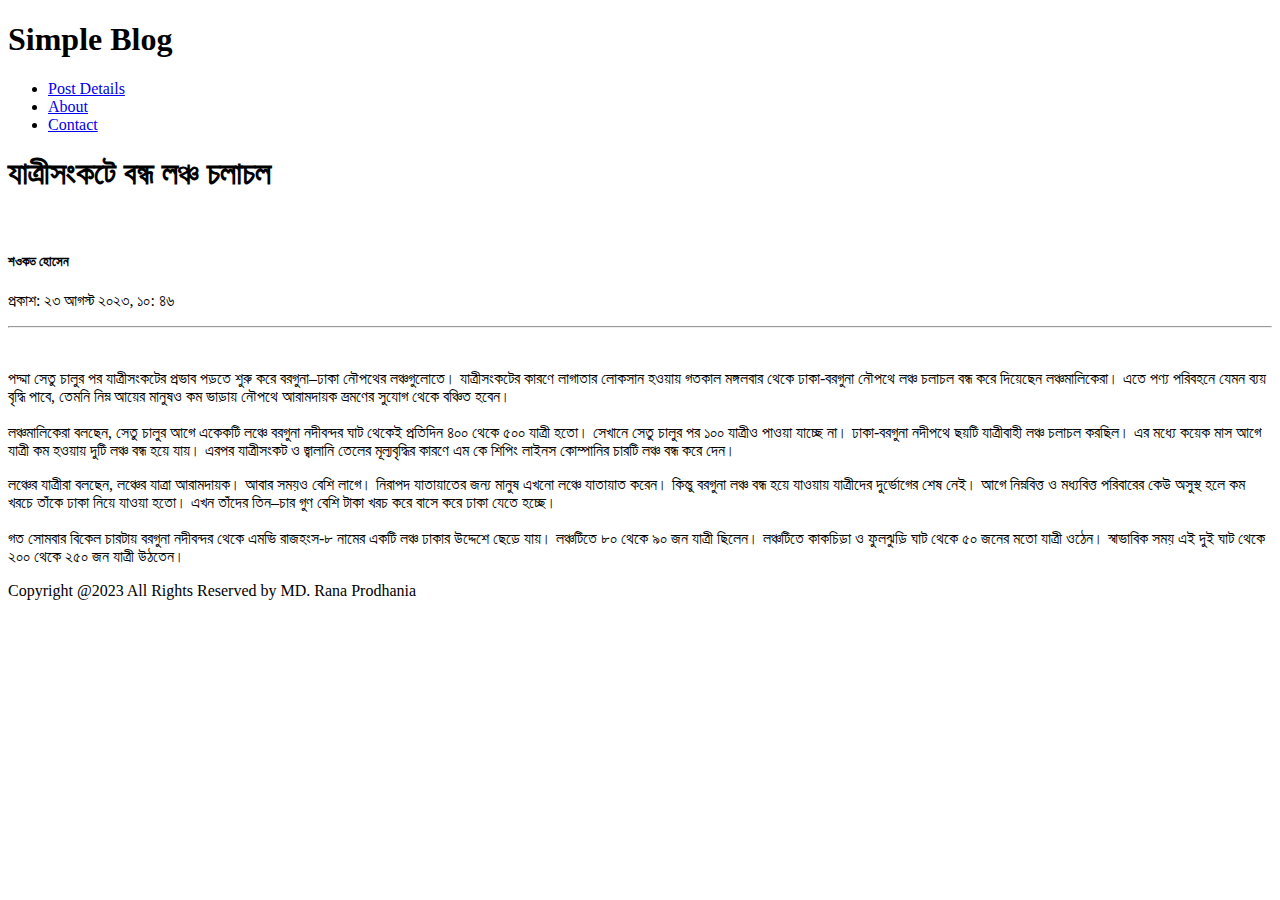
==== pages/post-1.html @ 0cf2f847 "fix: navbar link and logo name" ====
<!DOCTYPE html>
<html lang="en">
<head>
    <meta charset="UTF-8">
    <meta name="viewport" content="width=device-width, initial-scale=1.0">
    <title>যাত্রীসংকটে বন্ধ লঞ্চ চলাচল</title>
    <link rel="stylesheet" href="./../css/style.css">
</head>
<body>
    <!-- Navbar Section Start -->
    <header class="main-head">
        <nav>
          <h1 class="logo">Simple Blog</h1>
          <ul class="nav-links">
            <li><a href="./post_details.html">Post Details</a></li>
          <li><a href="./about.html">About</a></li>
          <li><a href="./contact.html">Contact</a></li>
          </ul>
        </nav>
      </header>
      <!-- Navbar Section End -->
      <main >
        
            <h1>যাত্রীসংকটে বন্ধ লঞ্চ চলাচল</h1>
        <div class="avatar">
            <img src="./../images/profile pic.webp" alt="" srcset="">
            <h5>শওকত হোসেন</h5>
            
        </div>
        <p class="date">প্রকাশ: ২৩ আগস্ট ২০২৩, ১০: ৪৬</p>
        <hr>
        <img src="./../images/blog-image-1.webp" alt="" srcset="">
        <p class="post-content">পদ্মা সেতু চালুর পর যাত্রীসংকটের প্রভাব পড়তে শুরু করে বরগুনা–ঢাকা নৌপথের লঞ্চগুলোতে। যাত্রীসংকটের কারণে লাগাতার লোকসান হওয়ায় গতকাল মঙ্গলবার থেকে ঢাকা-বরগুনা নৌপথে লঞ্চ চলাচল বন্ধ করে দিয়েছেন লঞ্চমালিকেরা। এতে পণ্য পরিবহনে যেমন ব্যয় বৃদ্ধি পাবে, তেমনি নিম্ন আয়ের মানুষও কম ভাড়ায় নৌপথে আরামদায়ক ভ্রমণের সুযোগ থেকে বঞ্চিত হবেন। <br><br>লঞ্চমালিকেরা বলছেন, সেতু চালুর আগে একেকটি লঞ্চে বরগুনা নদীবন্দর ঘাট থেকেই প্রতিদিন ৪০০ থেকে ৫০০ যাত্রী হতো। সেখানে সেতু চালুর পর ১০০ যাত্রীও পাওয়া যাচ্ছে না। ঢাকা-বরগুনা নদীপথে ছয়টি যাত্রীবাহী লঞ্চ চলাচল করছিল। এর মধ্যে কয়েক মাস আগে যাত্রী কম হওয়ায় দুটি লঞ্চ বন্ধ হয়ে যায়। এরপর যাত্রীসংকট ও জ্বালানি তেলের মূল্যবৃদ্ধির কারণে এম কে শিপিং লাইনস কোম্পানির চারটি লঞ্চ বন্ধ করে দেন। </p>
        <p class="post-content">লঞ্চের যাত্রীরা বলছেন, লঞ্চের যাত্রা আরামদায়ক। আবার সময়ও বেশি লাগে। নিরাপদ যাতায়াতের জন্য মানুষ এখনো লঞ্চে যাতায়াত করেন। কিন্তু বরগুনা লঞ্চ বন্ধ হয়ে যাওয়ায় যাত্রীদের দুর্ভোগের শেষ নেই। আগে নিম্নবিত্ত ও মধ্যবিত্ত পরিবারের কেউ অসুস্থ হলে কম খরচে তাঁকে ঢাকা নিয়ে যাওয়া হতো। এখন তাঁদের তিন–চার গুণ বেশি টাকা খরচ করে বাসে করে ঢাকা যেতে হচ্ছে। <br><br>গত সোমবার বিকেল চারটায় বরগুনা নদীবন্দর থেকে এমভি রাজহংস-৮ নামের একটি লঞ্চ ঢাকার উদ্দেশে ছেড়ে যায়। লঞ্চটিতে ৮০ থেকে ৯০ জন যাত্রী ছিলেন। লঞ্চটিতে কাকচিড়া ও ফুলঝুড়ি ঘাট থেকে ৫০ জনের মতো যাত্রী ওঠেন। স্বাভাবিক সময় এই দুই ঘাট থেকে ২০০ থেকে ২৫০ জন যাত্রী উঠতেন। </p>
       
      </main>
      <!-- Footer Section Start -->
    <footer >
        <p>Copyright @2023 All Rights Reserved by <span>MD. Rana Prodhania</span></p>
      </footer>
      <!-- Footer Section End -->
</body>
</html>
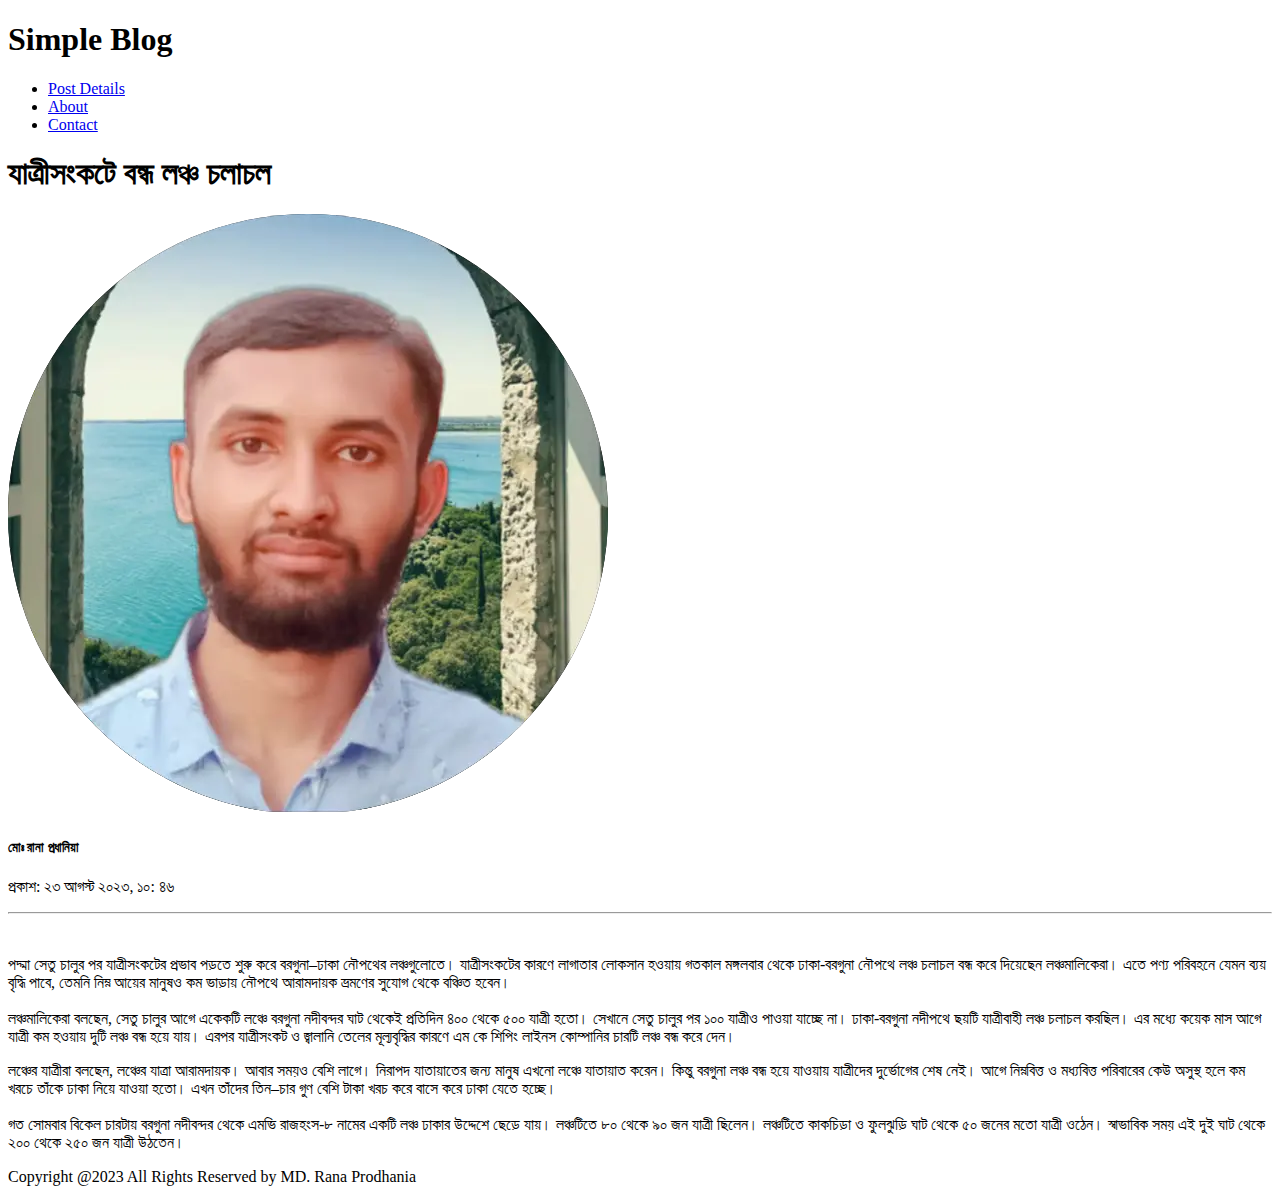
==== commit 77542a37: "style: photo updated" ====
--- a/pages/post-1.html
+++ b/pages/post-1.html
@@ -23,8 +23,8 @@
         
             <h1>যাত্রীসংকটে বন্ধ লঞ্চ চলাচল</h1>
         <div class="avatar">
-            <img src="./../images/profile pic.webp" alt="" srcset="">
-            <h5>শওকত হোসেন</h5>
+            <img src="./../images/Rana.webp" alt="" srcset="">
+            <h5>মোঃ রানা প্রধানিয়া</h5>
             
         </div>
         <p class="date">প্রকাশ: ২৩ আগস্ট ২০২৩, ১০: ৪৬</p>
